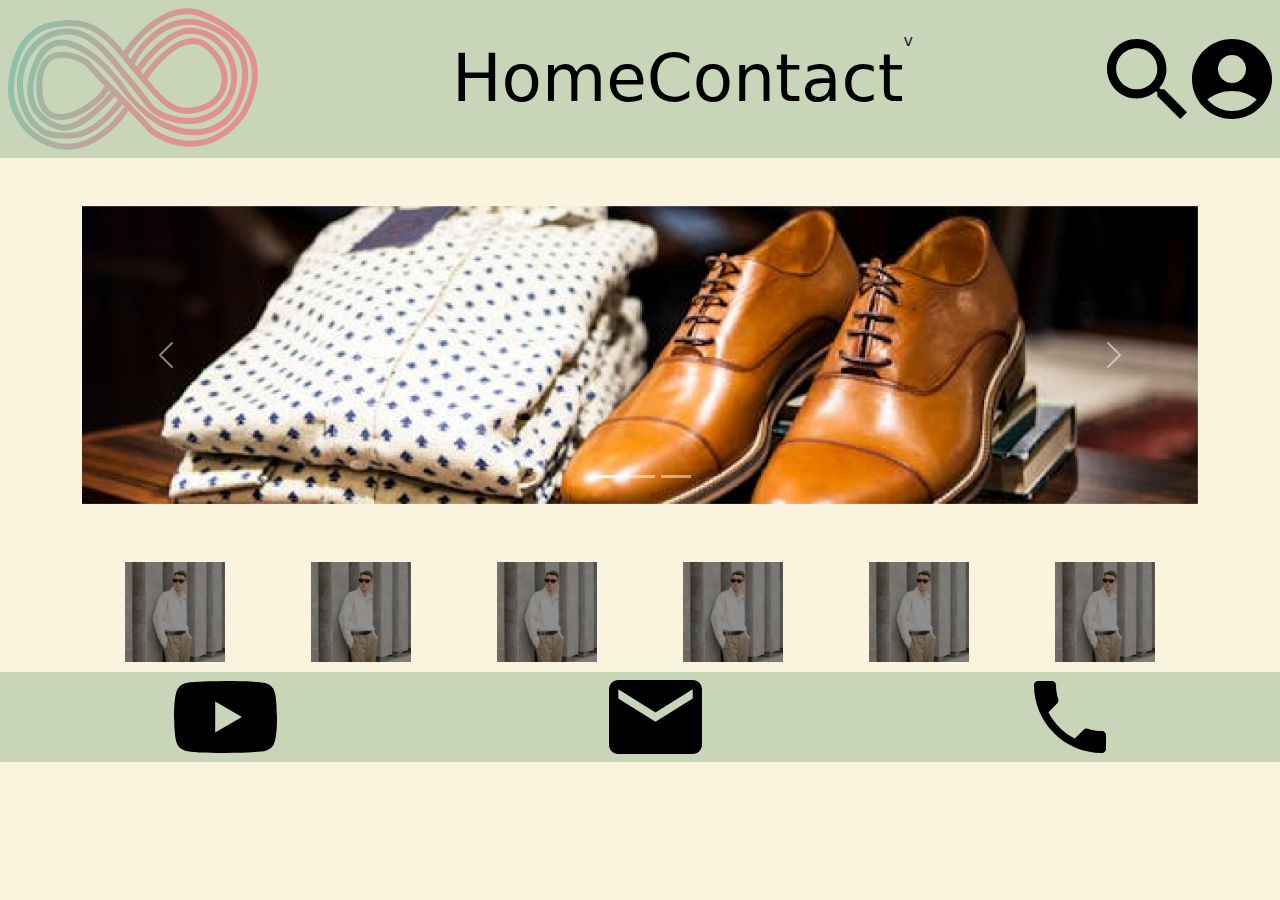
==== index.html @ edae3a73 "Footer" ====
<!DOCTYPE html>
<html lang="en">
  <head>
    <meta charset="UTF-8" />
    <meta name="viewport" content="width=device-width, initial-scale=1.0" />
    <title>Home</title>
    <link href="https://cdn.jsdelivr.net/npm/bootstrap@5.3.3/dist/css/bootstrap.min.css" rel="stylesheet">
    <link rel="stylesheet" href="Colors.css" />
    <link rel="stylesheet" href="style.css" />
  </head>
  <body class="bg-Eggshell">
    <div class="d-flex flex-column h-100">
      <header class="bg-Tea d-flex justify-content-between align-items-center p-2">
        <img width="250vw" src="logo.svg" alt="logo" />
        <div class="d-flex">
          <a class="nav-t-s">Home</a>
          <a class="nav-t-s">Contact</a>v
      </div>
      <div>
        <img src="icon/search.svg" alt="search"/>
        <img src="icon/avatar.svg" alt="avatar"/>        
      </div>
      </header>

    <div class="container mt-5">
      <!-- Carousel -->
    <div id="demo" class="carousel slide" data-bs-ride="carousel">

      <!-- Indicators/dots -->
      <div class="carousel-indicators">
        <button type="button" data-bs-target="#demo" data-bs-slide-to="0" class="active"></button>
        <button type="button" data-bs-target="#demo" data-bs-slide-to="1"></button>
        <button type="button" data-bs-target="#demo" data-bs-slide-to="2"></button>
      </div>

      <!-- The slideshow/carousel -->
      <div class="carousel-inner">
        <div class="carousel-item active">
          <img src="img/image.png" alt="Los Angeles" class="d-block w-100">
        </div>
        <div class="carousel-item">
          <img src="img/image.png" alt="Chicago" class="d-block w-100">
        </div>
        <div class="carousel-item">
          <img src="img/image.png" alt="New York" class="d-block w-100">
        </div>
      </div>

      <!-- Left and right controls/icons -->
      <button class="carousel-control-prev" type="button" data-bs-target="#demo" data-bs-slide="prev">
        <span class="carousel-control-prev-icon"></span>
      </button>
      <button class="carousel-control-next" type="button" data-bs-target="#demo" data-bs-slide="next">
        <span class="carousel-control-next-icon"></span>
      </button>
    </div>
    </div>

  <div class="container mt-5 d-flex justify-content-around align-items-center flex-wrap">
    <img class="foto-s" src="img/Foto.png" alt="">
    <img class="foto-s" src="img/Foto.png" alt="">
    <img class="foto-s" src="img/Foto.png" alt="">
    <img class="foto-s" src="img/Foto.png" alt="">
    <img class="foto-s" src="img/Foto.png" alt="">
    <img class="foto-s" src="img/Foto.png" alt="">
  </div>
  <footer class="bg-Tea d-flex justify-content-around align-items-center p-2">
    <img src="icon/youtube.svg" alt="youtube"/>
    <img src="icon/email.svg" alt="email"/>
    <img src="icon/phone.svg" alt="phone"/>  
  </footer>
    </div>
  </body>
  <script src="https://cdn.jsdelivr.net/npm/bootstrap@5.3.3/dist/js/bootstrap.bundle.min.js"></script>
</html>
---- Colors.css ----
.bg-Eggshell {
    background-color: #FAF3DD;
}
.text-Eggshell {
   color: #FAF3DD;
}
.bg-Tea {
    background-color: #C8D5B9;
}
.text-Tea {
    color: #C8D5B9;
}
.bg-Cambridge {
    background-color: #8FC0A9;
}
.text-Cambridge {
    color: #8FC0A9;
}
.bg-coral {
    background-color: #DF928E;
}
.text-coral {
    color: #DF928E;
}
---- style.css ----
.nav-t-s{
    font-size: 66px;
    text-decoration: none;
    color: black;
}
.foto-s{
    width: 100px;
    height: 100px;
    margin: 10px;
}
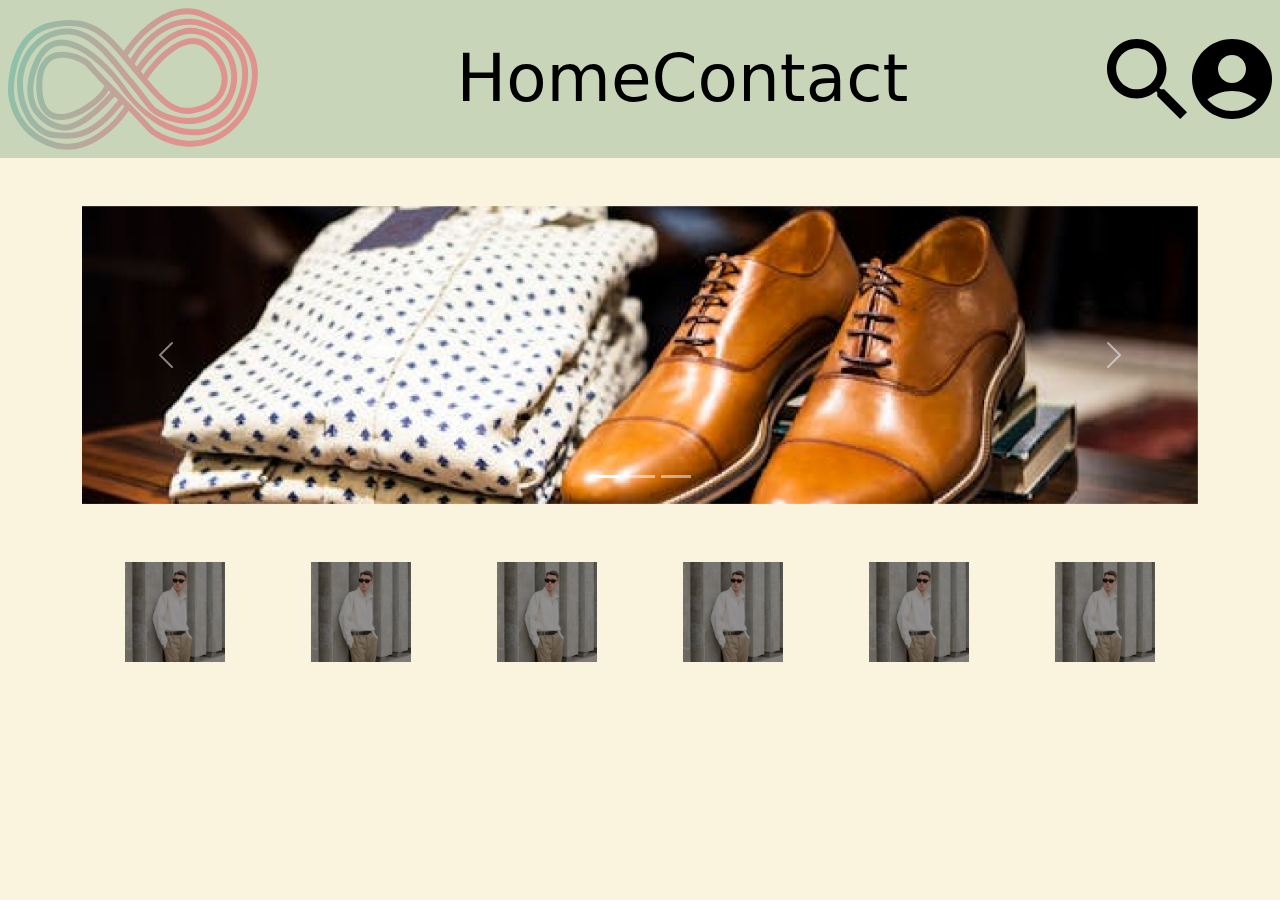
==== commit 6e476ad1: "new stuff" ====
--- a/index.html
+++ b/index.html
@@ -3,73 +3,76 @@
   <head>
     <meta charset="UTF-8" />
     <meta name="viewport" content="width=device-width, initial-scale=1.0" />
-    <title>Home</title>
+    <title>Document</title>
     <link href="https://cdn.jsdelivr.net/npm/bootstrap@5.3.3/dist/css/bootstrap.min.css" rel="stylesheet">
     <link rel="stylesheet" href="Colors.css" />
     <link rel="stylesheet" href="style.css" />
   </head>
   <body class="bg-Eggshell">
-    <div class="d-flex flex-column h-100">
-      <header class="bg-Tea d-flex justify-content-between align-items-center p-2">
-        <img width="250vw" src="logo.svg" alt="logo" />
-        <div class="d-flex">
-          <a class="nav-t-s">Home</a>
-          <a class="nav-t-s">Contact</a>v
-      </div>
-      <div>
-        <img src="icon/search.svg" alt="search"/>
-        <img src="icon/avatar.svg" alt="avatar"/>        
-      </div>
-      </header>
 
-    <div class="container mt-5">
-      <!-- Carousel -->
-    <div id="demo" class="carousel slide" data-bs-ride="carousel">
+    
 
-      <!-- Indicators/dots -->
-      <div class="carousel-indicators">
-        <button type="button" data-bs-target="#demo" data-bs-slide-to="0" class="active"></button>
-        <button type="button" data-bs-target="#demo" data-bs-slide-to="1"></button>
-        <button type="button" data-bs-target="#demo" data-bs-slide-to="2"></button>
-      </div>
+    <header class="bg-Tea d-flex justify-content-between align-items-center p-2">
+      <img width="250vw" src="logo.svg" alt="logo" />
+      <div class="d-flex">
+        <a class="nav-t-s">Home</a> 
+        <a class="nav-t-s">Contact</a>
+    </div>
+    <div>
+      <svg width="80" height="80" viewBox="0 0 80 80" fill="none" xmlns="http://www.w3.org/2000/svg">
+        <path d="M57.1755 50.3145H53.562L52.2813 49.0795C56.7639 43.8651 59.4626 37.0955 59.4626 29.7313C59.4626 13.3105 46.1521 0 29.7313 0C13.3105 0 0 13.3105 0 29.7313C0 46.1521 13.3105 59.4626 29.7313 59.4626C37.0955 59.4626 43.8651 56.7639 49.0795 52.2813L50.3145 53.562V57.1755L73.1847 80L80 73.1847L57.1755 50.3145ZM29.7313 50.3145C18.3419 50.3145 9.14808 41.1206 9.14808 29.7313C9.14808 18.3419 18.3419 9.14808 29.7313 9.14808C41.1206 9.14808 50.3145 18.3419 50.3145 29.7313C50.3145 41.1206 41.1206 50.3145 29.7313 50.3145Z" fill="black"/>
+        </svg>
+        <svg width="80" height="80" viewBox="0 0 80 80" fill="none" xmlns="http://www.w3.org/2000/svg">
+          <path d="M40 0C17.92 0 0 17.92 0 40C0 62.08 17.92 80 40 80C62.08 80 80 62.08 80 40C80 17.92 62.08 0 40 0ZM40 16C47.72 16 54 22.28 54 30C54 37.72 47.72 44 40 44C32.28 44 26 37.72 26 30C26 22.28 32.28 16 40 16ZM40 72C31.88 72 22.28 68.72 15.44 60.48C22.2 55.2 30.72 52 40 52C49.28 52 57.8 55.2 64.56 60.48C57.72 68.72 48.12 72 40 72Z" fill="black"/>
+          </svg>
+                  
+    </div>
+    </header>
 
-      <!-- The slideshow/carousel -->
-      <div class="carousel-inner">
-        <div class="carousel-item active">
-          <img src="img/image.png" alt="Los Angeles" class="d-block w-100">
-        </div>
-        <div class="carousel-item">
-          <img src="img/image.png" alt="Chicago" class="d-block w-100">
-        </div>
-        <div class="carousel-item">
-          <img src="img/image.png" alt="New York" class="d-block w-100">
-        </div>
-      </div>
+  <div class="container mt-5">
+    <!-- Carousel -->
+  <div id="demo" class="carousel slide" data-bs-ride="carousel">
 
-      <!-- Left and right controls/icons -->
-      <button class="carousel-control-prev" type="button" data-bs-target="#demo" data-bs-slide="prev">
-        <span class="carousel-control-prev-icon"></span>
-      </button>
-      <button class="carousel-control-next" type="button" data-bs-target="#demo" data-bs-slide="next">
-        <span class="carousel-control-next-icon"></span>
-      </button>
-    </div>
+    <!-- Indicators/dots -->
+    <div class="carousel-indicators">
+      <button type="button" data-bs-target="#demo" data-bs-slide-to="0" class="active"></button>
+      <button type="button" data-bs-target="#demo" data-bs-slide-to="1"></button>
+      <button type="button" data-bs-target="#demo" data-bs-slide-to="2"></button>
     </div>
 
-  <div class="container mt-5 d-flex justify-content-around align-items-center flex-wrap">
-    <img class="foto-s" src="img/Foto.png" alt="">
-    <img class="foto-s" src="img/Foto.png" alt="">
-    <img class="foto-s" src="img/Foto.png" alt="">
-    <img class="foto-s" src="img/Foto.png" alt="">
-    <img class="foto-s" src="img/Foto.png" alt="">
-    <img class="foto-s" src="img/Foto.png" alt="">
+    <!-- The slideshow/carousel -->
+    <div class="carousel-inner">
+      <div class="carousel-item active">
+        <img src="img/image.png" alt="Los Angeles" class="d-block w-100">
+      </div>
+      <div class="carousel-item">
+        <img src="img/image.png" alt="Chicago" class="d-block w-100">
+      </div>
+      <div class="carousel-item">
+        <img src="img/image.png" alt="New York" class="d-block w-100">
+      </div>
+    </div>
+
+    <!-- Left and right controls/icons -->
+    <button class="carousel-control-prev" type="button" data-bs-target="#demo" data-bs-slide="prev">
+      <span class="carousel-control-prev-icon"></span>
+    </button>
+    <button class="carousel-control-next" type="button" data-bs-target="#demo" data-bs-slide="next">
+      <span class="carousel-control-next-icon"></span>
+    </button>
   </div>
-  <footer class="bg-Tea d-flex justify-content-around align-items-center p-2">
-    <img src="icon/youtube.svg" alt="youtube"/>
-    <img src="icon/email.svg" alt="email"/>
-    <img src="icon/phone.svg" alt="phone"/>  
-  </footer>
-    </div>
+  </div>
+
+<div class="container mt-5 d-flex justify-content-around align-items-center">
+  <img class="foto-s" src="img/Foto.png" alt="">
+  <img class="foto-s" src="img/Foto.png" alt="">
+  <img class="foto-s" src="img/Foto.png" alt="">
+  <img class="foto-s" src="img/Foto.png" alt="">
+  <img class="foto-s" src="img/Foto.png" alt="">
+  <img class="foto-s" src="img/Foto.png" alt="">
+</div>
+
+    
   </body>
   <script src="https://cdn.jsdelivr.net/npm/bootstrap@5.3.3/dist/js/bootstrap.bundle.min.js"></script>
 </html>
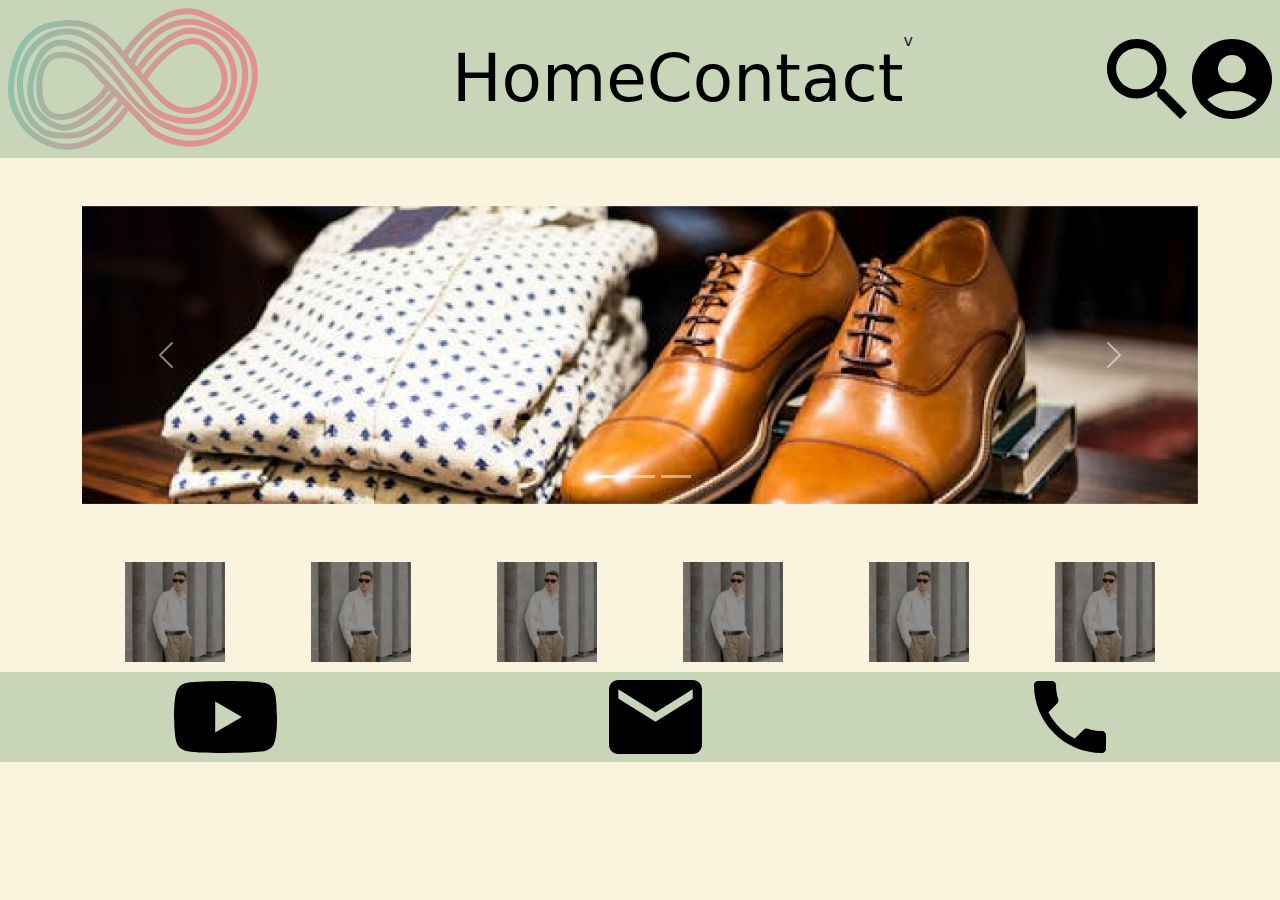
==== commit f3fbb884: "Index terug" ====
--- a/index.html
+++ b/index.html
@@ -3,76 +3,73 @@
   <head>
     <meta charset="UTF-8" />
     <meta name="viewport" content="width=device-width, initial-scale=1.0" />
-    <title>Document</title>
+    <title>Home</title>
     <link href="https://cdn.jsdelivr.net/npm/bootstrap@5.3.3/dist/css/bootstrap.min.css" rel="stylesheet">
     <link rel="stylesheet" href="Colors.css" />
     <link rel="stylesheet" href="style.css" />
   </head>
   <body class="bg-Eggshell">
+    <div class="d-flex flex-column h-100">
+      <header class="bg-Tea d-flex justify-content-between align-items-center p-2">
+        <img width="250vw" src="logo.svg" alt="logo" />
+        <div class="d-flex">
+          <a class="nav-t-s">Home</a>
+          <a class="nav-t-s">Contact</a>v
+      </div>
+      <div>
+        <img src="icon/search.svg" alt="search"/>
+        <img src="icon/avatar.svg" alt="avatar"/>        
+      </div>
+      </header>
 
-    
+    <div class="container mt-5">
+      <!-- Carousel -->
+    <div id="demo" class="carousel slide" data-bs-ride="carousel">
 
-    <header class="bg-Tea d-flex justify-content-between align-items-center p-2">
-      <img width="250vw" src="logo.svg" alt="logo" />
-      <div class="d-flex">
-        <a class="nav-t-s">Home</a> 
-        <a class="nav-t-s">Contact</a>
+      <!-- Indicators/dots -->
+      <div class="carousel-indicators">
+        <button type="button" data-bs-target="#demo" data-bs-slide-to="0" class="active"></button>
+        <button type="button" data-bs-target="#demo" data-bs-slide-to="1"></button>
+        <button type="button" data-bs-target="#demo" data-bs-slide-to="2"></button>
+      </div>
+
+      <!-- The slideshow/carousel -->
+      <div class="carousel-inner">
+        <div class="carousel-item active">
+          <img src="img/image.png" alt="Los Angeles" class="d-block w-100">
+        </div>
+        <div class="carousel-item">
+          <img src="img/image.png" alt="Chicago" class="d-block w-100">
+        </div>
+        <div class="carousel-item">
+          <img src="img/image.png" alt="New York" class="d-block w-100">
+        </div>
+      </div>
+
+      <!-- Left and right controls/icons -->
+      <button class="carousel-control-prev" type="button" data-bs-target="#demo" data-bs-slide="prev">
+        <span class="carousel-control-prev-icon"></span>
+      </button>
+      <button class="carousel-control-next" type="button" data-bs-target="#demo" data-bs-slide="next">
+        <span class="carousel-control-next-icon"></span>
+      </button>
     </div>
-    <div>
-      <svg width="80" height="80" viewBox="0 0 80 80" fill="none" xmlns="http://www.w3.org/2000/svg">
-        <path d="M57.1755 50.3145H53.562L52.2813 49.0795C56.7639 43.8651 59.4626 37.0955 59.4626 29.7313C59.4626 13.3105 46.1521 0 29.7313 0C13.3105 0 0 13.3105 0 29.7313C0 46.1521 13.3105 59.4626 29.7313 59.4626C37.0955 59.4626 43.8651 56.7639 49.0795 52.2813L50.3145 53.562V57.1755L73.1847 80L80 73.1847L57.1755 50.3145ZM29.7313 50.3145C18.3419 50.3145 9.14808 41.1206 9.14808 29.7313C9.14808 18.3419 18.3419 9.14808 29.7313 9.14808C41.1206 9.14808 50.3145 18.3419 50.3145 29.7313C50.3145 41.1206 41.1206 50.3145 29.7313 50.3145Z" fill="black"/>
-        </svg>
-        <svg width="80" height="80" viewBox="0 0 80 80" fill="none" xmlns="http://www.w3.org/2000/svg">
-          <path d="M40 0C17.92 0 0 17.92 0 40C0 62.08 17.92 80 40 80C62.08 80 80 62.08 80 40C80 17.92 62.08 0 40 0ZM40 16C47.72 16 54 22.28 54 30C54 37.72 47.72 44 40 44C32.28 44 26 37.72 26 30C26 22.28 32.28 16 40 16ZM40 72C31.88 72 22.28 68.72 15.44 60.48C22.2 55.2 30.72 52 40 52C49.28 52 57.8 55.2 64.56 60.48C57.72 68.72 48.12 72 40 72Z" fill="black"/>
-          </svg>
-                  
-    </div>
-    </header>
-
-  <div class="container mt-5">
-    <!-- Carousel -->
-  <div id="demo" class="carousel slide" data-bs-ride="carousel">
-
-    <!-- Indicators/dots -->
-    <div class="carousel-indicators">
-      <button type="button" data-bs-target="#demo" data-bs-slide-to="0" class="active"></button>
-      <button type="button" data-bs-target="#demo" data-bs-slide-to="1"></button>
-      <button type="button" data-bs-target="#demo" data-bs-slide-to="2"></button>
     </div>
 
-    <!-- The slideshow/carousel -->
-    <div class="carousel-inner">
-      <div class="carousel-item active">
-        <img src="img/image.png" alt="Los Angeles" class="d-block w-100">
-      </div>
-      <div class="carousel-item">
-        <img src="img/image.png" alt="Chicago" class="d-block w-100">
-      </div>
-      <div class="carousel-item">
-        <img src="img/image.png" alt="New York" class="d-block w-100">
-      </div>
+  <div class="container mt-5 d-flex justify-content-around align-items-center flex-wrap">
+    <img class="foto-s" src="img/Foto.png" alt="">
+    <img class="foto-s" src="img/Foto.png" alt="">
+    <img class="foto-s" src="img/Foto.png" alt="">
+    <img class="foto-s" src="img/Foto.png" alt="">
+    <img class="foto-s" src="img/Foto.png" alt="">
+    <img class="foto-s" src="img/Foto.png" alt="">
+  </div>
+  <footer class="bg-Tea d-flex justify-content-around align-items-center p-2">
+    <img src="icon/youtube.svg" alt="youtube"/>
+    <img src="icon/email.svg" alt="email"/>
+    <img src="icon/phone.svg" alt="phone"/>  
+  </footer>
     </div>
-
-    <!-- Left and right controls/icons -->
-    <button class="carousel-control-prev" type="button" data-bs-target="#demo" data-bs-slide="prev">
-      <span class="carousel-control-prev-icon"></span>
-    </button>
-    <button class="carousel-control-next" type="button" data-bs-target="#demo" data-bs-slide="next">
-      <span class="carousel-control-next-icon"></span>
-    </button>
-  </div>
-  </div>
-
-<div class="container mt-5 d-flex justify-content-around align-items-center">
-  <img class="foto-s" src="img/Foto.png" alt="">
-  <img class="foto-s" src="img/Foto.png" alt="">
-  <img class="foto-s" src="img/Foto.png" alt="">
-  <img class="foto-s" src="img/Foto.png" alt="">
-  <img class="foto-s" src="img/Foto.png" alt="">
-  <img class="foto-s" src="img/Foto.png" alt="">
-</div>
-
-    
   </body>
   <script src="https://cdn.jsdelivr.net/npm/bootstrap@5.3.3/dist/js/bootstrap.bundle.min.js"></script>
 </html>
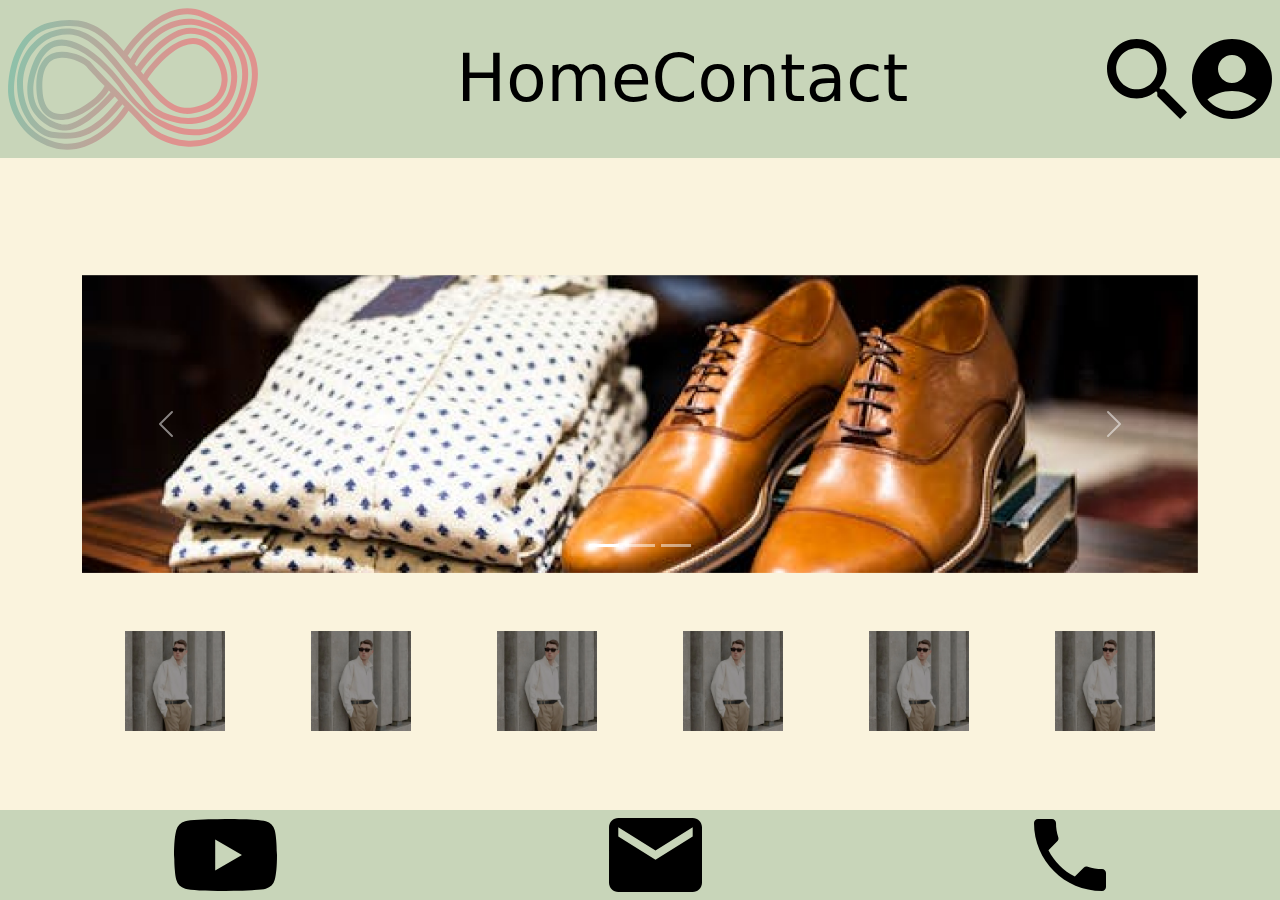
==== commit 4e099dd1: "nog betere footer" ====
--- a/index.html
+++ b/index.html
@@ -8,68 +8,70 @@
     <link rel="stylesheet" href="Colors.css" />
     <link rel="stylesheet" href="style.css" />
   </head>
-  <body class="bg-Eggshell">
-    <div class="d-flex flex-column h-100">
+  <body class="bg-Eggshell d-flex flex-column justify-content-between min-vh-100">
+    <!-- <div class=""> -->
       <header class="bg-Tea d-flex justify-content-between align-items-center p-2">
-        <img width="250vw" src="logo.svg" alt="logo" />
+        <img class="logo" width="250vw" src="logo.svg" alt="logo" />
         <div class="d-flex">
-          <a class="nav-t-s">Home</a>
-          <a class="nav-t-s">Contact</a>v
+          <a class="nav-t-s respons">Home</a>
+          <a class="nav-t-s respons">Contact</a>
       </div>
-      <div>
+      <div class="respons">
         <img src="icon/search.svg" alt="search"/>
         <img src="icon/avatar.svg" alt="avatar"/>        
       </div>
       </header>
 
-    <div class="container mt-5">
-      <!-- Carousel -->
-    <div id="demo" class="carousel slide" data-bs-ride="carousel">
-
-      <!-- Indicators/dots -->
-      <div class="carousel-indicators">
-        <button type="button" data-bs-target="#demo" data-bs-slide-to="0" class="active"></button>
-        <button type="button" data-bs-target="#demo" data-bs-slide-to="1"></button>
-        <button type="button" data-bs-target="#demo" data-bs-slide-to="2"></button>
+    <main class="">
+      <div class="container mt-5">
+        <!-- Carousel -->
+      <div id="demo" class="carousel slide" data-bs-ride="carousel">
+  
+        <!-- Indicators/dots -->
+        <div class="carousel-indicators">
+          <button type="button" data-bs-target="#demo" data-bs-slide-to="0" class="active"></button>
+          <button type="button" data-bs-target="#demo" data-bs-slide-to="1"></button>
+          <button type="button" data-bs-target="#demo" data-bs-slide-to="2"></button>
+        </div>
+  
+        <!-- The slideshow/carousel -->
+        <div class="carousel-inner">
+          <div class="carousel-item active">
+            <img src="img/image.png" alt="Los Angeles" class="d-block w-100">
+          </div>
+          <div class="carousel-item">
+            <img src="img/image.png" alt="Chicago" class="d-block w-100">
+          </div>
+          <div class="carousel-item">
+            <img src="img/image.png" alt="New York" class="d-block w-100">
+          </div>
+        </div>
+  
+        <!-- Left and right controls/icons -->
+        <button class="carousel-control-prev" type="button" data-bs-target="#demo" data-bs-slide="prev">
+          <span class="carousel-control-prev-icon"></span>
+        </button>
+        <button class="carousel-control-next" type="button" data-bs-target="#demo" data-bs-slide="next">
+          <span class="carousel-control-next-icon"></span>
+        </button>
       </div>
-
-      <!-- The slideshow/carousel -->
-      <div class="carousel-inner">
-        <div class="carousel-item active">
-          <img src="img/image.png" alt="Los Angeles" class="d-block w-100">
-        </div>
-        <div class="carousel-item">
-          <img src="img/image.png" alt="Chicago" class="d-block w-100">
-        </div>
-        <div class="carousel-item">
-          <img src="img/image.png" alt="New York" class="d-block w-100">
-        </div>
       </div>
-
-      <!-- Left and right controls/icons -->
-      <button class="carousel-control-prev" type="button" data-bs-target="#demo" data-bs-slide="prev">
-        <span class="carousel-control-prev-icon"></span>
-      </button>
-      <button class="carousel-control-next" type="button" data-bs-target="#demo" data-bs-slide="next">
-        <span class="carousel-control-next-icon"></span>
-      </button>
+  
+    <div class="container mt-5 d-flex justify-content-around align-items-center flex-wrap">
+      <img class="foto-s" src="img/Foto.png" alt="">
+      <img class="foto-s" src="img/Foto.png" alt="">
+      <img class="foto-s" src="img/Foto.png" alt="">
+      <img class="foto-s" src="img/Foto.png" alt="">
+      <img class="foto-s" src="img/Foto.png" alt="">
+      <img class="foto-s" src="img/Foto.png" alt="">
     </div>
-    </div>
-
-  <div class="container mt-5 d-flex justify-content-around align-items-center flex-wrap">
-    <img class="foto-s" src="img/Foto.png" alt="">
-    <img class="foto-s" src="img/Foto.png" alt="">
-    <img class="foto-s" src="img/Foto.png" alt="">
-    <img class="foto-s" src="img/Foto.png" alt="">
-    <img class="foto-s" src="img/Foto.png" alt="">
-    <img class="foto-s" src="img/Foto.png" alt="">
-  </div>
+    </main>
   <footer class="bg-Tea d-flex justify-content-around align-items-center p-2">
     <img src="icon/youtube.svg" alt="youtube"/>
     <img src="icon/email.svg" alt="email"/>
     <img src="icon/phone.svg" alt="phone"/>  
   </footer>
-    </div>
+    <!-- </div> -->
   </body>
   <script src="https://cdn.jsdelivr.net/npm/bootstrap@5.3.3/dist/js/bootstrap.bundle.min.js"></script>
 </html>
--- a/style.css
+++ b/style.css
@@ -7,4 +7,17 @@
     width: 100px;
     height: 100px;
     margin: 10px;
+}
+@media screen and (max-width: 995px) {
+    .foto-s{
+        width: 50px;
+        height: 50px;
+    }
+    .nav-t-s{
+        font-size: 33px;
+    }
+    .respons{
+        display: none;
+    }
+    
 }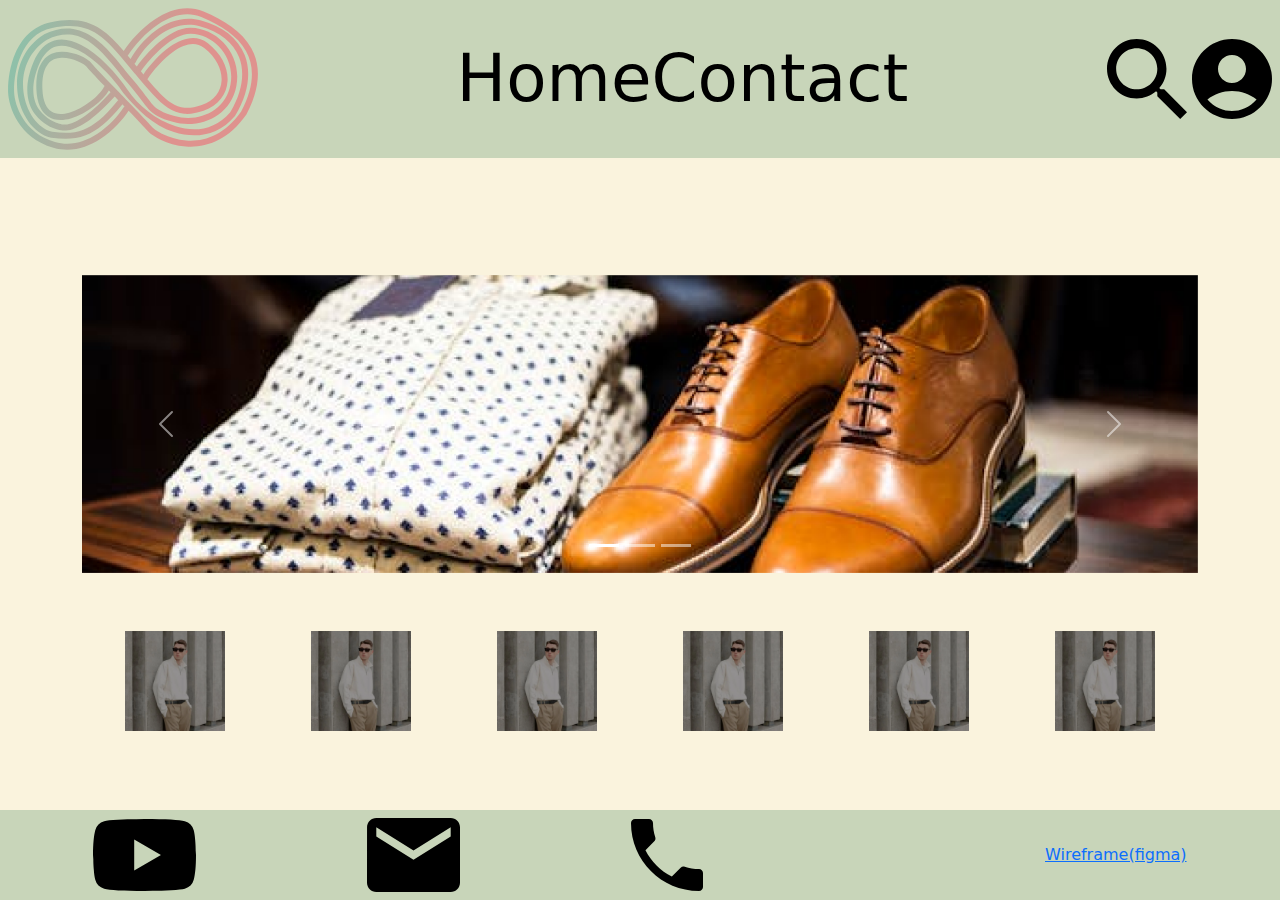
==== commit 4adf2db0: "Update index.html" ====
--- a/index.html
+++ b/index.html
@@ -20,6 +20,7 @@
         <img src="icon/search.svg" alt="search"/>
         <img src="icon/avatar.svg" alt="avatar"/>        
       </div>
+      <img src="icon/burger-menu-svgrepo-com.svg" alt="burger-menu" class="burger-menu"/>
       </header>
 
     <main class="">
@@ -69,7 +70,9 @@
   <footer class="bg-Tea d-flex justify-content-around align-items-center p-2">
     <img src="icon/youtube.svg" alt="youtube"/>
     <img src="icon/email.svg" alt="email"/>
-    <img src="icon/phone.svg" alt="phone"/>  
+    <img src="icon/phone.svg" alt="phone"/>
+    <br>
+    <a href="https://www.figma.com/design/dIOrezaXAAoI3IcOtsLB5W/Wireframes-Ethereal-Threads?node-id=26-243&t=f0yb9Qct5pJQZzIn-0"> Wireframe(figma)</a>
   </footer>
     <!-- </div> -->
   </body>
--- a/style.css
+++ b/style.css
@@ -7,6 +7,10 @@
     width: 100px;
     height: 100px;
     margin: 10px;
+}
+.burger-menu{
+    display: none;
+    width: 100px;
 }
 @media screen and (max-width: 995px) {
     .foto-s{
@@ -19,5 +23,11 @@
     .respons{
         display: none;
     }
+    .burger-menu{
+        display: inline;
+    }
     
-}+}
+.icon-spacing {
+    margin: 0 15px; /* Adjust as needed for spacing */
+}
